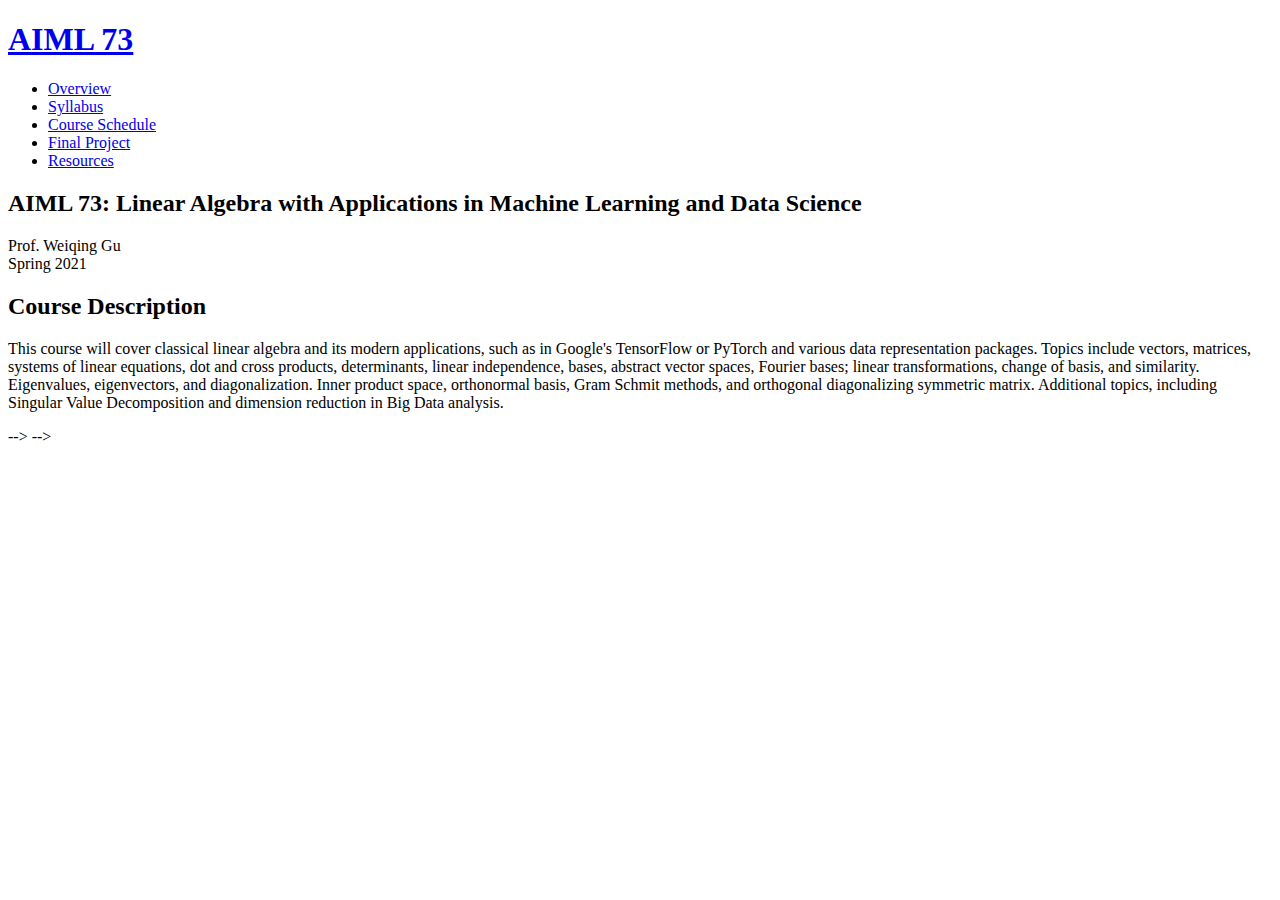
==== index.html @ 54aaf5ee "Switching text to new class" ====
<!DOCTYPE HTML>
<!--
	Solarize by TEMPLATED
	templated.co @templatedco
	Released for free under the Creative Commons Attribution 3.0 license (templated.co/license)
-->

<html>
	<head>
		<title>AIML 73</title>
		<meta http-equiv="content-type" content="text/html; charset=utf-8" />
		<meta name="description" content="" />
		<meta name="keywords" content="" />
		<!--[if lte IE 8]><script src="css/ie/html5shiv.js"></script><![endif]-->
		<script src="js/jquery.min.js"></script>
		<script src="js/jquery.dropotron.min.js"></script>
		<script src="js/skel.min.js"></script>
		<script src="js/skel-layers.min.js"></script>
		<script src="js/init.js"></script>
		<noscript>
			<link rel="stylesheet" href="css/skel.css" />
			<link rel="stylesheet" href="css/style.css" />
		</noscript>
		<!--[if lte IE 8]><link rel="stylesheet" href="css/ie/v8.css" /><![endif]-->
	</head>
	<body class="homepage">

		<!-- Header Wrapper -->
			<div class="wrapper style1">

			<!-- Header -->
				<div id="header">
					<div class="container">

						<!-- Logo -->
							<h1><a href="#" id="logo">AIML 73</a></h1>

						<!-- Nav -->
							<nav id="nav">
								<ul>
									<li class="active"><a href="index.html">Overview</a></li>
									<li><a href="syllabus.html">Syllabus</a></li>
									<li><a href="schedule.html">Course Schedule</a></li>
									<li><a href="project.html">Final Project</a></li>
									<li><a href="resources.html">Resources</a></li>
								</ul>
							</nav>

					</div>
				</div>


			<!-- Banner -->
				<div id="banner">
					<section class="container">
						<h2>AIML 73: Linear Algebra with Applications in Machine Learning and Data Science
</h2>
						<p>Prof. Weiqing Gu<br> Spring 2021</p>
						<span> </span>
						<span> </span>
						<span> </span>
						<span> </span>
						<span> </span>
						<span> </span>
					</section>
				</div>

			</div>


			<!-- Course Overview -->
				<div class="wrapper style3">
					<section class="container">
						<header class="major">
							<h2>Course Description</h2>
						</header>
						<p>
							This course will cover classical linear algebra and its modern applications, such as in Google's TensorFlow or PyTorch and various data representation packages. Topics include vectors, matrices, systems of linear equations, dot and cross products, determinants, linear independence, bases, abstract vector spaces, Fourier bases;  linear transformations, change of basis, and similarity. Eigenvalues, eigenvectors, and diagonalization. Inner product space, orthonormal basis, Gram Schmit methods, and orthogonal diagonalizing symmetric matrix. Additional topics, including Singular Value Decomposition and dimension reduction in Big Data analysis. 
                        </p>
					</section>
				</div>



<!--		<!-- Section Three -->-->
<!--			<div class="wrapper style4">-->
<!--				<section class="container">-->
<!---->
<!--					<header class="major">-->
<!--						<h2>Summary of Goals</h2>-->
<!--					</header>-->
<!---->
<!--					<div class="row flush">-->
<!---->
<!--						<div class="4u">-->
<!--							<ul class="special-icons">-->
<!--								<li>-->
<!--									<span class="fa fa-leaf"></span>-->
<!--									<p>-->
<!--										Gain a comprehensive view of machine learning-->
<!--                		as an academic discipline and understand the-->
<!--                		mathematics behind it.-->
<!--									</p>-->
<!--								</li>-->
<!--							</ul>-->
<!--						</div>-->
<!---->
<!--						<div class="4u">-->
<!--							<ul class="special-icons">-->
<!--								<li>-->
<!--									<span class="fa fa-leaf"></span>-->
<!--									<p>-->
<!--										Be able to read recent academic papers in-->
<!--                		the machine learning literature and apply-->
<!--                		those algorithms and concepts to real-->
<!--                		world problems.-->
<!--									</p>-->
<!--								</li>-->
<!--							</ul>-->
<!--						</div>-->
<!---->
<!--						<div class="4u">-->
<!--							<ul class="special-icons">-->
<!--								<li>-->
<!--									<span class="fa fa-leaf"></span>-->
<!--									<p>-->
<!--										Become comfortable with industry and academia-->
<!--                		standard tools (such as AWS and GitHub) and be-->
<!--                		able to find and work with large, public datasets.-->
<!--									</p>-->
<!--								</li>-->
<!--							</ul>-->
<!--						</div>-->
<!---->
<!--					</div>-->
<!--				</section>-->
<!--			</div>-->


<!--			<!-- Copyright -->-->
<!--				<div id="copyright">-->
<!--					@Copyright 2020 Mathematics of Big Data Spring 2020 All Rights Reserved-->
<!--				</div>-->
<!--		</div>-->

	</body>
</html>
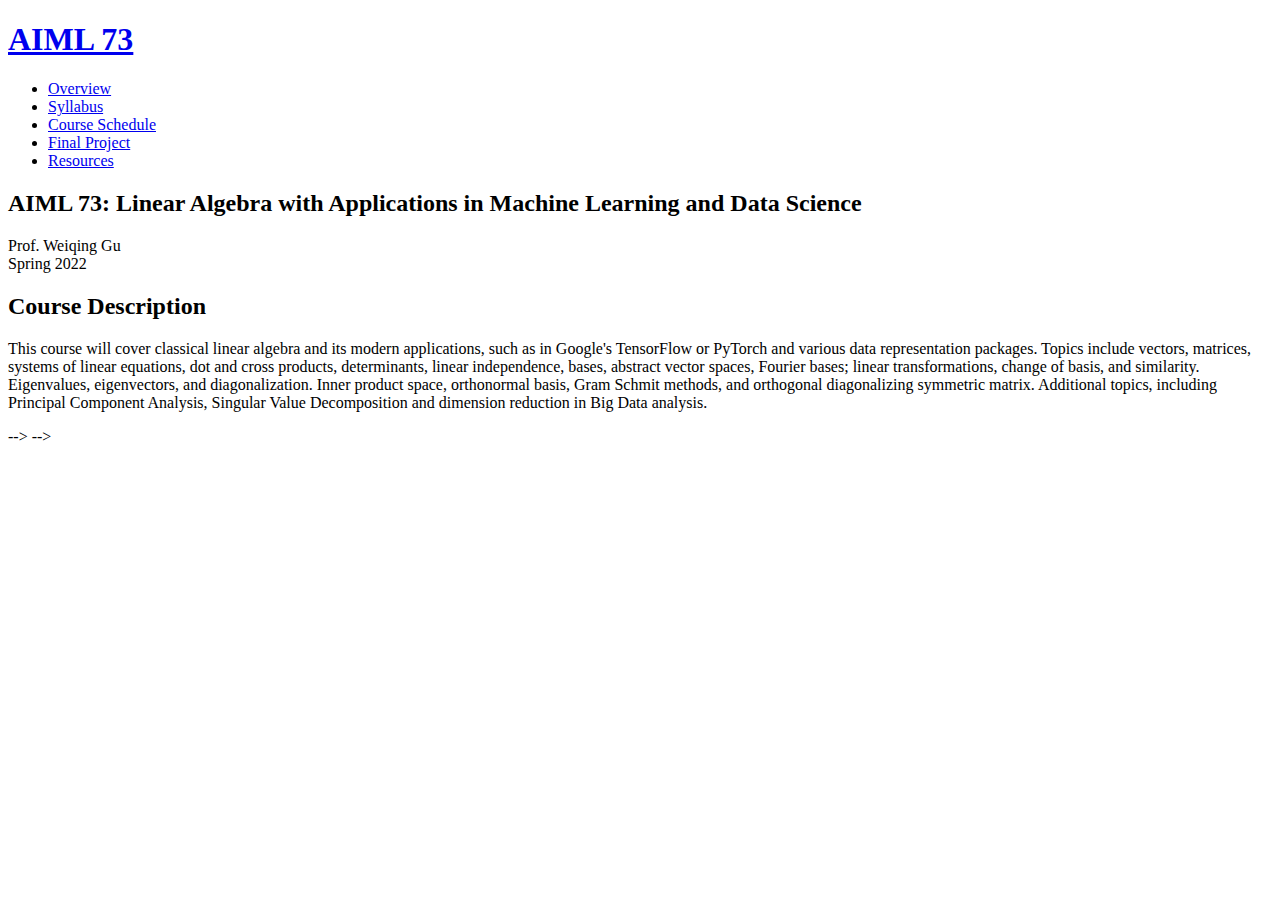
==== commit 8391003d: "Update index.html" ====
--- a/index.html
+++ b/index.html
@@ -55,7 +55,7 @@
 					<section class="container">
 						<h2>AIML 73: Linear Algebra with Applications in Machine Learning and Data Science
 </h2>
-						<p>Prof. Weiqing Gu<br> Spring 2021</p>
+						<p>Prof. Weiqing Gu<br> Spring 2022</p>
 						<span> </span>
 						<span> </span>
 						<span> </span>
@@ -75,7 +75,7 @@
 							<h2>Course Description</h2>
 						</header>
 						<p>
-							This course will cover classical linear algebra and its modern applications, such as in Google's TensorFlow or PyTorch and various data representation packages. Topics include vectors, matrices, systems of linear equations, dot and cross products, determinants, linear independence, bases, abstract vector spaces, Fourier bases;  linear transformations, change of basis, and similarity. Eigenvalues, eigenvectors, and diagonalization. Inner product space, orthonormal basis, Gram Schmit methods, and orthogonal diagonalizing symmetric matrix. Additional topics, including Singular Value Decomposition and dimension reduction in Big Data analysis. 
+							This course will cover classical linear algebra and its modern applications, such as in Google's TensorFlow or PyTorch and various data representation packages. Topics include vectors, matrices, systems of linear equations, dot and cross products, determinants, linear independence, bases, abstract vector spaces, Fourier bases;  linear transformations, change of basis, and similarity. Eigenvalues, eigenvectors, and diagonalization. Inner product space, orthonormal basis, Gram Schmit methods, and orthogonal diagonalizing symmetric matrix. Additional topics, including Principal Component Analysis, Singular Value Decomposition and dimension reduction in Big Data analysis. 
                         </p>
 					</section>
 				</div>
@@ -139,7 +139,7 @@
 
 <!--			<!-- Copyright -->-->
 <!--				<div id="copyright">-->
-<!--					@Copyright 2020 Mathematics of Big Data Spring 2020 All Rights Reserved-->
+<!--					@Copyright 2022 Mathematics of Big Data Spring 2022 All Rights Reserved-->
 <!--				</div>-->
 <!--		</div>-->
 
